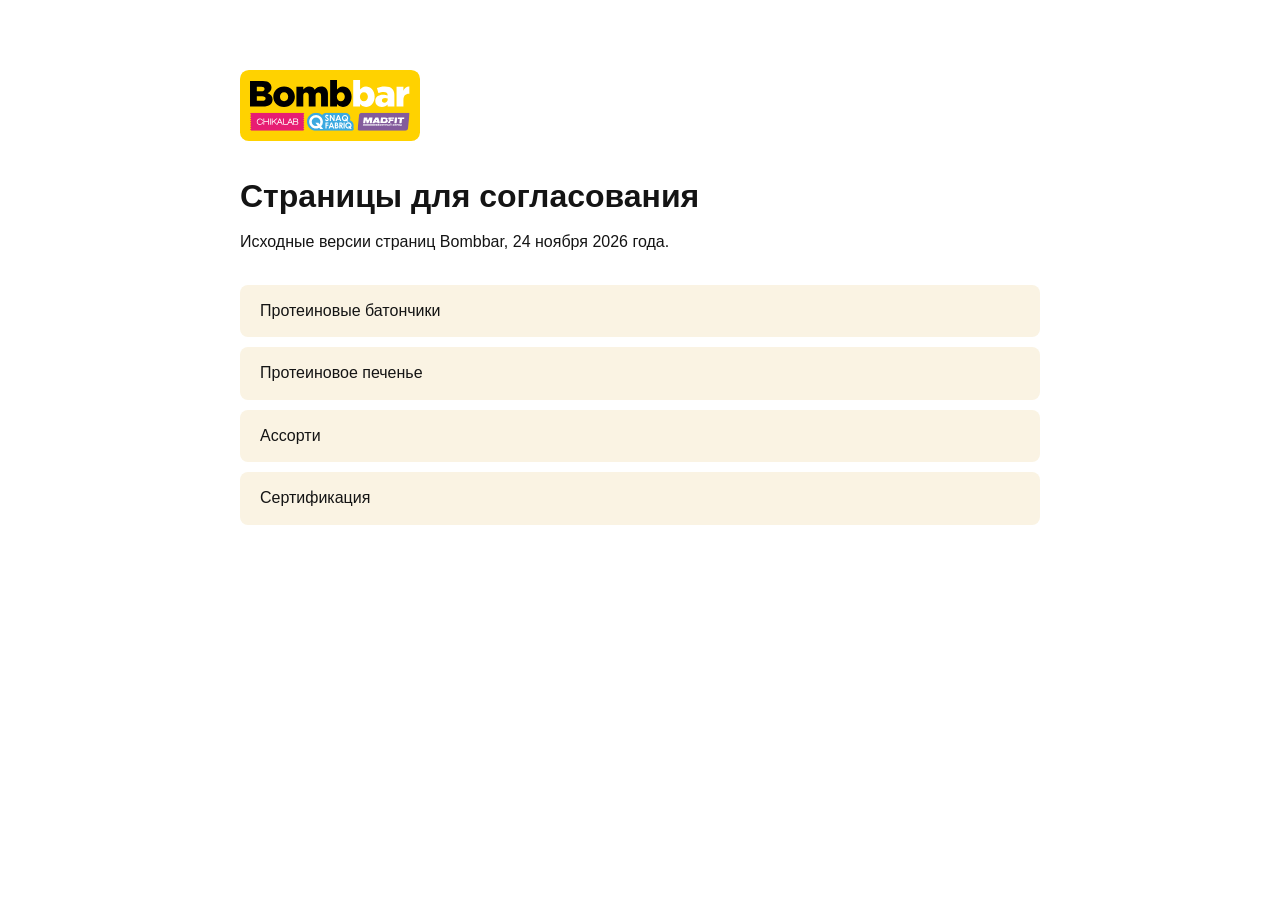
==== docs/index.html @ 9ca86658 "Add four editable Bombbar preview pages" ====
<!doctype html>
<html lang="ru"><head><meta charset="utf-8"><meta name="viewport" content="width=device-width, initial-scale=1">
<meta name="robots" content="noindex, nofollow, noimageindex"><meta name="referrer" content="no-referrer">
<meta http-equiv="Content-Security-Policy" content="default-src 'self'; img-src 'self' https://www.cpanel.bombbar.ru https://cpanel.bombbar.ru https://www.bombbar.ru data:; style-src 'self' 'unsafe-inline'; script-src 'self'; connect-src 'none'; form-action 'none'; object-src 'none'; base-uri 'none'">
<title>Bombbar — стенд для согласования</title><link rel="stylesheet" href="assets/preview.css"><script src="assets/preview.js" defer></script></head><body><main class="wrap index"><img src="assets/logo-desktop.svg" alt="Bombbar"><h1>Страницы для согласования</h1><p>Исходные версии страниц Bombbar, 24 ноября 2026 года.</p><ul><li><a href="./protein-bars/">Протеиновые батончики</a></li><li><a href="./protein-cookies/">Протеиновое печенье</a></li><li><a href="./assorti/">Ассорти</a></li><li><a href="./certification/">Сертификация</a></li></ul></main></body></html>
---- docs/assets/preview.css ----
:root {
  color: #141414;
  background: #fff;
  font: 16px/1.4 Arial, "Helvetica Neue", sans-serif;
  --yellow: #ffd200;
  --red: #ef1725;
  --muted: #767676;
  --beige: #faf3e3;
  --dark: #231f20;
}
* { box-sizing: border-box; }
body { margin: 0; }
a { color: inherit; text-decoration: none; }
a:hover { text-decoration: underline; }
button, select, input { font: inherit; }
button, summary, select { cursor: pointer; }
[hidden] { display: none !important; }
.wrap { width: min(1120px, calc(100% - 40px)); margin-inline: auto; }
.topbar { background: var(--dark); color: #cbbfa9; font-size: .75rem; }
.topnav { display: flex; gap: 32px; min-height: 31px; align-items: center; }
.account { margin-left: auto; }
.headband { background: var(--yellow); }
.header-inner { min-height: 104px; display: flex; align-items: center; gap: 16px; }
.brand { display: inline-flex; flex: 0 0 172px; margin-right: 6px; }
.brand img { display: block; width: 160px; max-width: 100%; }
.main-menu { position: relative; }
.main-menu summary { list-style: none; padding: 14px 21px; border-radius: 15px; background: var(--red); color: white; }
.main-menu summary::-webkit-details-marker { display: none; }
.main-menu nav { position: absolute; z-index: 3; background: white; box-shadow: 0 4px 20px #0002; border-radius: 12px; top: 100%; min-width: 225px; padding: .5rem; }
.main-menu nav a { display: block; padding: .45rem .65rem; }
.search { display: flex; align-items: center; gap: 8px; align-self: center; border-radius: 13px; padding: 0 12px; height: 49px; background: #fff; flex: 1; font-size: .9rem; }
.search span { font-size: 1.65rem; line-height: 1; }
.shop-links { width: min(34%, 375px); display: flex; justify-content: space-around; text-align: center; gap: 8px; font-size: .75rem; }
.shop-links strong { display: block; font-size: 1.4rem; line-height: 1.1; }
.hero { background: var(--beige); padding: 16px 0 21px; }
h1 { margin: 0 0 12px; font-size: clamp(1.65rem, 3.8vw, 2rem); line-height: 1.15; }
.intro { max-width: 660px; font-size: .88rem; line-height: 1.16; }
.intro p { margin: 0 0 9px; }
.explain { margin-top: 20px; font-size: .86rem; max-width: 660px; }
.explain summary { color: #92610a; list-style: none; }
.explain summary::after { content: " ⌄"; }
.explain[open] summary::after { content: " ⌃"; }
.compact { padding-block: 34px; }
.compact h1 { margin: 0; }
.breadcrumbs { padding: 26px 0 35px; color: var(--muted); font-size: .81rem; }
.catalog { display: grid; grid-template-columns: minmax(190px, 260px) minmax(0, 1fr); gap: 32px; padding: 7px 0 70px; }
.catalog-main { min-width: 0; }
.sidebar { min-width: 0; font-size: .84rem; }
.sidebar summary { overflow-wrap: anywhere; }
.category-nav > summary, .filters > summary { font-size: 1.1rem; font-weight: 700; }
.sidebar ul { padding-left: 1.1rem; margin: .6rem 0 1rem; list-style: none; }
.sidebar li { margin: .6rem 0; }
.sidebar label { display: block; margin: .43rem 0; }
.sidebar input[type=number] { width: 100%; max-width: 150px; }
.filters { margin-top: 1.2rem; }
.filters details { margin: .6rem 0; }
.filter-note { font-size: .78rem; color: var(--muted); }
.filter-note a { text-decoration: underline; }
.sort { display: flex; justify-content: end; margin: 0 0 26px; font-size: .82rem; }
.sort label { color: var(--muted); }
.sort select { max-width: 100%; background: #fff; border: 0; color: #222; padding: 2px 6px; }
.products { display: grid; gap: 26px 20px; grid-template-columns: repeat(3, minmax(0, 1fr)); }
.card { min-width: 0; }
.photo { position: relative; display: grid; place-items: center; width: 100%; aspect-ratio: 1; overflow: hidden; border: 1px solid #e8e8e8; border-radius: 20px; background: #fff; }
.photo img { display: block; width: 100%; height: 100%; object-fit: contain; }
.discount { background: var(--red); color: #fff; padding: .14rem .3rem; border-radius: 4px; position: absolute; top: .8rem; left: .8rem; }
.card-icons { position: absolute; right: .6rem; top: .45rem; color: #343434; text-align: center; font: bold 1.4rem/1.4 Arial, sans-serif; background: #ffffffe8; border-radius: 100px; padding-inline: .22rem; }
.card-info { padding: 14px 5px 0; }
.price { display: flex; align-items: center; gap: 5px; flex-wrap: wrap; }
.price strong { white-space: nowrap; font-size: 1.18rem; }
.price s { color: #858585; font-size: .78rem; }
.price span { margin-left: auto; color: #4a2d09; background: #faedce; font-size: .68rem; padding: 5px; border-radius: 5px; }
.amount, .product-format, .stats { color: var(--muted); }
.amount { margin: 4px 0 13px; font-size: .88rem; }
.product-format { min-height: 2em; margin: 0 0 4px; font-size: .93rem; line-height: 1.14; }
.product-name { display: block; font-size: 1.34rem; font-weight: 750; line-height: 1.16; overflow-wrap: anywhere; }
.stats { min-height: 15px; margin-top: 8px; font-size: .75rem; }
.purchase, .pagination button, .reset { border: 1px solid #e6d9bb; background: #fff3d4; color: #322008; border-radius: 8px; padding: 8px 12px; }
.purchase { display: inline-block; margin-top: 13px; }
.pagination { display: flex; justify-content: center; align-items: center; flex-wrap: wrap; gap: .55rem; margin-top: 40px; }
.pagenav { display: flex; flex-wrap: wrap; gap: .3rem; }
.pagenav button[aria-current=page] { background: var(--yellow); }
.cert-hero { padding: 0; }
.cert-hero .wrap { display: flex; align-items: center; min-height: 244px; }
.cert-hero h1 { font-size: clamp(1.8rem, 5vw, 2.5rem); margin: 0; }
.cert-background { background: #f8f8f8; }
.cert-top { display: grid; grid-template-columns: minmax(225px, 370px) minmax(0, 1fr); gap: 45px; padding-bottom: 26px; }
.cert-top ul, .cert-docs ul { margin: 0; padding: 0; list-style: none; }
.cert-top .info-delivery__links-container { align-self: start; border-radius: 9px; box-shadow: 0 2px 10px #0001; }
.cert-top .info-delivery__links-container a { display: block; padding: 14px 26px; }
.cert-top .info-delivery__links-container a[href*="certification"] { font-weight: 700; }
.cert-top .questions__link-list li { display: flex; align-items: center; gap: 24px; min-height: 55px; margin-bottom: 24px; font-weight: 700; }
.cert-top .questions__link-list li:last-child { margin-bottom: 0; }
.cert-top img { width: 45px; height: 45px; object-fit: contain; }
.cert-top svg { max-width: 1rem; max-height: 1rem; }
.cert-docs { padding: 65px 0 150px min(37%, 415px); }
.cert-docs h2 { font-size: 1.1rem; }
.cert-docs ul { max-width: 550px; }
.cert-docs li { margin: 1.1rem 0; padding-left: 1.2rem; position: relative; }
.cert-docs li::before { content: ""; background: #fbb536; height: .55rem; width: .55rem; border-radius: 50%; position: absolute; left: 0; top: .45rem; }
.cert-docs a { font-weight: 700; border-bottom: 1px solid #e1b45c; }
.footer { background: var(--dark); color: #dbd3c7; padding: 50px 0 70px; font-size: .84rem; overflow-wrap: anywhere; }
.footer-grid { display: grid; grid-template-columns: 2fr 1.18fr 1fr .75fr; gap: 31px; }
.footer strong { font-size: 1.25rem; color: #ffb638; }
.footer address { margin: 33px 0; font-style: normal; color: #bfb4a6; }
.footer small { display: block; margin-top: 37px; }
.footer .subscribe { padding: 12px; border-radius: 7px; background: #ffb638; color: #1a1510; display: inline-block; margin-top: 16px; }
.footer-group { margin: 0 0 20px; }
.footer-group summary { font-size: .95rem; color: #f8f0e2; }
.footer-group ul { list-style: none; padding: 0; margin: .7rem 0 1rem; }
.footer-group li { margin-bottom: .57rem; }
.index { max-width: 800px; padding: 70px 0; }
.index img { width: 180px; background: var(--yellow); padding: 10px; border-radius: .55rem; }
.index h1 { margin-top: 30px; }
.index ul { list-style: none; margin: 2rem 0 0; padding: 0; display: grid; gap: 10px; }
.index li a { display: block; background: var(--beige); border-radius: 8px; padding: 15px 20px; }
@media (max-width: 945px) {
  .topnav { gap: 12px; flex-wrap: wrap; }
  .catalog { grid-template-columns: minmax(155px, 200px) minmax(0, 1fr); gap: 18px; }
  .brand { margin-right: 0; flex-basis: 130px; }
  .products { gap: 24px 12px; }
  .cert-top { grid-template-columns: minmax(150px, 32%) minmax(0, 1fr); gap: 25px; }
  .cert-docs { padding-left: 33%; }
}
@media (max-width: 690px) {
  .wrap { width: calc(100% - 24px); }
  .topnav { min-height: 24px; justify-content: space-between; }
  .topnav a:nth-of-type(n+2):not(.account) { display: none; }
  .account { margin-left: 0; }
  .header-inner { min-height: 0; display: grid; grid-template-columns: auto minmax(0, 1fr); gap: 8px 10px; padding: 8px 0; }
  .brand { grid-area: 1 / 1; display: block; }
  .brand img { width: clamp(80px, 28vw, 115px); }
  .main-menu { grid-area: 2 / 1; }
  .main-menu summary { padding: 8px 12px; border-radius: 8px; font-size: .82rem; }
  .search { grid-area: 2 / 2; height: 36px; border-radius: 8px; }
  .shop-links { grid-area: 1 / 2; justify-self: end; width: min(100%, 220px); font-size: .60rem; }
  .shop-links strong { font-size: 1rem; }
  .hero { padding: 15px 0; }
  .breadcrumbs { padding: 15px 0 19px; line-height: 1.45; }
  .catalog { display: block; padding-bottom: 35px; }
  .sidebar { margin: 0 0 18px; }
  .category-nav > summary, .filters > summary { font-size: .94rem; }
  .filters { margin-top: 8px; }
  .sort { justify-content: start; margin-bottom: 12px; }
  .products { grid-template-columns: repeat(2, minmax(0, 1fr)); gap: 18px 9px; }
  .photo { border-radius: 12px; }
  .photo .discount { top: .3rem; left: .3rem; font-size: .73rem; }
  .card-icons { right: .25rem; top: .25rem; font-size: .96rem; }
  .card-info { padding: 7px 1px 0; }
  .price strong { font-size: .97rem; }
  .price span { display: none; }
  .amount, .product-format { font-size: .74rem; margin-bottom: 6px; }
  .product-name { font-size: 1rem; }
  .stats { font-size: .66rem; }
  .purchase { font-size: .76rem; margin-top: 6px; padding: 5px 7px; }
  .cert-hero .wrap { min-height: 115px; }
  .cert-top { display: block; }
  .cert-top .info-delivery__links-container { margin-bottom: 20px; }
  .cert-top .info-delivery__links-container a { padding: 8px 11px; }
  .cert-top .questions__link-list li { min-height: 42px; margin-bottom: 13px; gap: 11px; font-size: .88rem; }
  .cert-top img { width: 32px; height: 32px; }
  .cert-docs { padding: 18px 0 55px; }
  .footer { padding: 22px 0 35px; }
  .footer-grid { display: block; }
  .footer-grid > div { margin-bottom: 13px; }
  .footer-group { margin: 0 0 10px; }
  .footer small { margin: 13px 0 20px; }
}
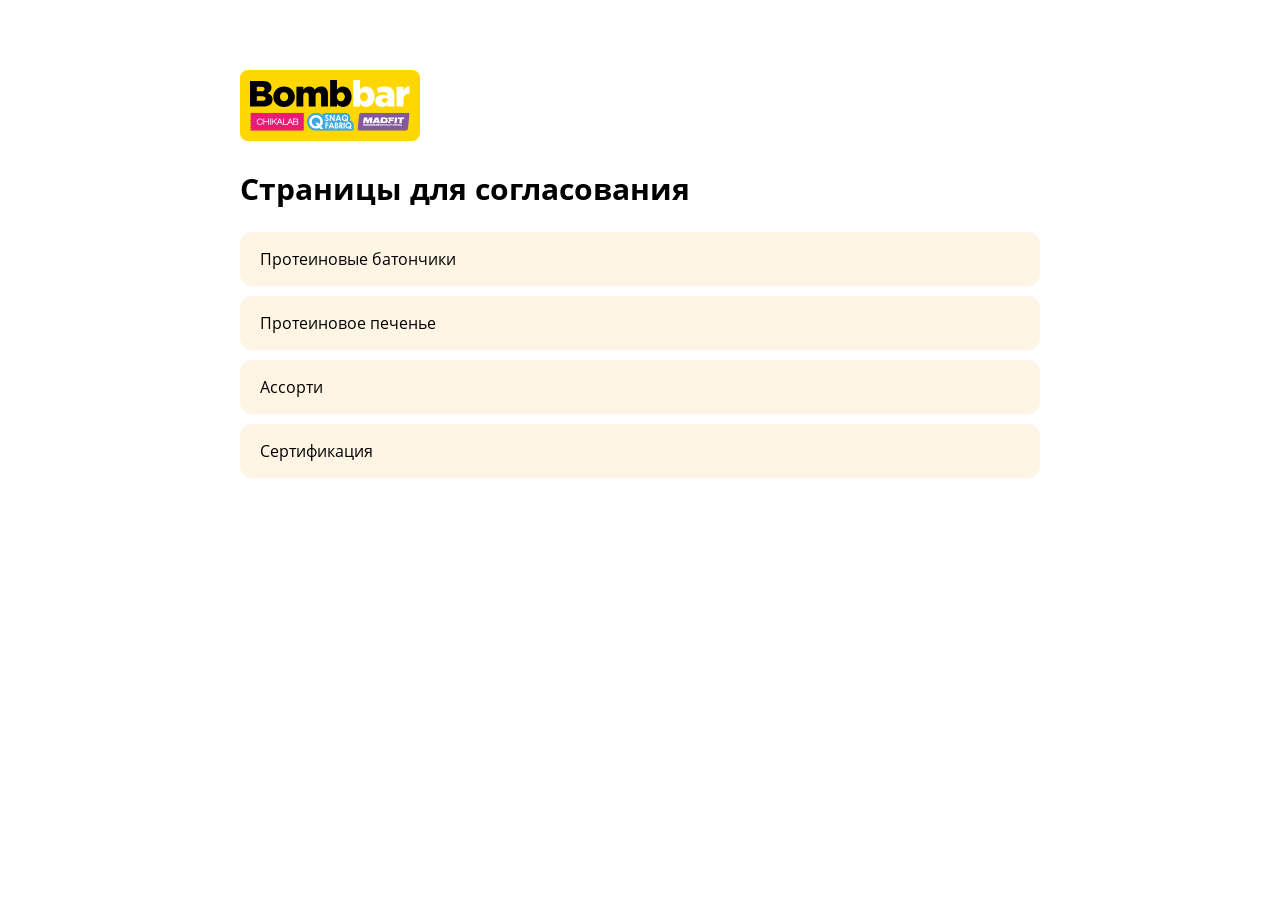
==== commit b90fe509: "Align Bombbar preview styles and preserve catalog and register behavior" ====
--- a/docs/index.html
+++ b/docs/index.html
@@ -2,4 +2,4 @@
 <html lang="ru"><head><meta charset="utf-8"><meta name="viewport" content="width=device-width, initial-scale=1">
 <meta name="robots" content="noindex, nofollow, noimageindex"><meta name="referrer" content="no-referrer">
 <meta http-equiv="Content-Security-Policy" content="default-src 'self'; img-src 'self' https://www.cpanel.bombbar.ru https://cpanel.bombbar.ru https://www.bombbar.ru data:; style-src 'self' 'unsafe-inline'; script-src 'self'; connect-src 'none'; form-action 'none'; object-src 'none'; base-uri 'none'">
-<title>Bombbar — стенд для согласования</title><link rel="stylesheet" href="assets/preview.css"><script src="assets/preview.js" defer></script></head><body><main class="wrap index"><img src="assets/logo-desktop.svg" alt="Bombbar"><h1>Страницы для согласования</h1><p>Исходные версии страниц Bombbar, 24 ноября 2026 года.</p><ul><li><a href="./protein-bars/">Протеиновые батончики</a></li><li><a href="./protein-cookies/">Протеиновое печенье</a></li><li><a href="./assorti/">Ассорти</a></li><li><a href="./certification/">Сертификация</a></li></ul></main></body></html>+<title>Bombbar — стенд для согласования</title><link rel="stylesheet" href="assets/preview.css"><script src="assets/preview.js" defer></script></head><body><main class="wrap index"><img src="assets/logo-desktop.svg" alt="Bombbar"><h1>Страницы для согласования</h1><ul><li><a href="./protein-bars/">Протеиновые батончики</a></li><li><a href="./protein-cookies/">Протеиновое печенье</a></li><li><a href="./assorti/">Ассорти</a></li><li><a href="./certification/">Сертификация</a></li></ul></main></body></html>
--- a/docs/assets/preview.css
+++ b/docs/assets/preview.css
@@ -1,168 +1,294 @@
+@font-face {
+  font-family: "Open Sans";
+  src: url("fonts/OpenSans-Regular.woff") format("woff");
+  font-style: normal;
+  font-weight: 400;
+  font-display: swap;
+}
+@font-face {
+  font-family: "Open Sans";
+  src: url("fonts/OpenSans-SemiBold.woff") format("woff");
+  font-style: normal;
+  font-weight: 600;
+  font-display: swap;
+}
+@font-face {
+  font-family: "Open Sans";
+  src: url("fonts/OpenSans-Bold.woff") format("woff");
+  font-style: normal;
+  font-weight: 700;
+  font-display: swap;
+}
+@font-face {
+  font-family: "Open Sans";
+  src: url("fonts/OpenSans-ExtraBold.woff") format("woff");
+  font-style: normal;
+  font-weight: 800;
+  font-display: swap;
+}
 :root {
-  color: #141414;
+  color: #000;
   background: #fff;
-  font: 16px/1.4 Arial, "Helvetica Neue", sans-serif;
-  --yellow: #ffd200;
-  --red: #ef1725;
+  font: 16px/1.5 "Open Sans", sans-serif;
+  --container: 100%;
+  --yellow: #fed700;
+  --red: #ec1c24;
   --muted: #767676;
-  --beige: #faf3e3;
+  --beige: #fff5e5;
   --dark: #231f20;
-}
-* { box-sizing: border-box; }
+  --accent: #ffb632;
+  --topbar-text: #b1a48b;
+}
+*, *::before, *::after { box-sizing: border-box; }
 body { margin: 0; }
 a { color: inherit; text-decoration: none; }
 a:hover { text-decoration: underline; }
 button, select, input { font: inherit; }
 button, summary, select { cursor: pointer; }
+:focus-visible { outline: 2px solid #765400; outline-offset: 3px; }
+.topbar :focus-visible, .footer :focus-visible { outline-color: var(--accent); }
 [hidden] { display: none !important; }
-.wrap { width: min(1120px, calc(100% - 40px)); margin-inline: auto; }
-.topbar { background: var(--dark); color: #cbbfa9; font-size: .75rem; }
-.topnav { display: flex; gap: 32px; min-height: 31px; align-items: center; }
+.wrap { width: calc(min(100%, var(--container)) - 1.5rem); margin-inline: auto; }
+@media (min-width: 576px) { :root { --container: 540px; } }
+@media (min-width: 768px) { :root { --container: 720px; } }
+@media (min-width: 992px) { :root { --container: 960px; } }
+@media (min-width: 1200px) { :root { --container: 1140px; } }
+@media (min-width: 1400px) { :root { --container: 1320px; } }
+@media (min-width: 1025px) {
+  :root { font-size: clamp(11px, calc(11px + (100vw - 1025px) / 179), 16px); }
+}
+
+.site-header { position: relative; z-index: 3; }
+.topbar { background: var(--dark); color: var(--topbar-text); }
+.topnav { display: flex; align-items: center; gap: clamp(14px, 2.85vw, 40px); min-height: 2.431rem; font-size: .9rem; }
+.topnav a:hover, .topnav summary:hover { color: var(--accent); }
+.locale, .account { display: inline-flex; align-items: center; gap: .55rem; white-space: nowrap; }
 .account { margin-left: auto; }
+.account img { filter: invert(71%) sepia(14%) saturate(450%) hue-rotate(2deg) brightness(94%) contrast(89%); }
+.city::before { content: ""; display: inline-block; width: .75rem; height: .75rem; margin-right: .4rem; border: 3px solid currentColor; border-radius: 50% 50% 50% 0; transform: rotate(-45deg); }
+.info-menu, .main-menu { position: relative; }
+.info-menu summary, .main-menu summary { list-style: none; }
+.info-menu summary::-webkit-details-marker, .main-menu summary::-webkit-details-marker { display: none; }
+.info-menu summary::after { content: ""; display: inline-block; width: .45rem; height: .45rem; margin: 0 0 .2rem .55rem; border: solid currentColor; border-width: 0 1.5px 1.5px 0; transform: rotate(45deg); }
+.info-menu nav, .main-menu nav {
+  position: absolute;
+  z-index: 4;
+  top: calc(100% + .35rem);
+  min-width: max(215px, 100%);
+  max-width: calc(100vw - 24px);
+  max-height: min(65vh, 500px);
+  overflow: auto;
+  background: #fff;
+  border-radius: 12px;
+  box-shadow: 0 4px 20px #0002;
+  padding: .5rem;
+  color: #000;
+  text-align: left;
+}
+.info-menu nav a, .main-menu nav a { display: block; padding: .55rem .7rem; }
+.info-menu nav a:hover, .main-menu nav a:hover { background: var(--beige); color: #000; }
 .headband { background: var(--yellow); }
-.header-inner { min-height: 104px; display: flex; align-items: center; gap: 16px; }
-.brand { display: inline-flex; flex: 0 0 172px; margin-right: 6px; }
-.brand img { display: block; width: 160px; max-width: 100%; }
-.main-menu { position: relative; }
-.main-menu summary { list-style: none; padding: 14px 21px; border-radius: 15px; background: var(--red); color: white; }
-.main-menu summary::-webkit-details-marker { display: none; }
-.main-menu nav { position: absolute; z-index: 3; background: white; box-shadow: 0 4px 20px #0002; border-radius: 12px; top: 100%; min-width: 225px; padding: .5rem; }
-.main-menu nav a { display: block; padding: .45rem .65rem; }
-.search { display: flex; align-items: center; gap: 8px; align-self: center; border-radius: 13px; padding: 0 12px; height: 49px; background: #fff; flex: 1; font-size: .9rem; }
-.search span { font-size: 1.65rem; line-height: 1; }
-.shop-links { width: min(34%, 375px); display: flex; justify-content: space-around; text-align: center; gap: 8px; font-size: .75rem; }
-.shop-links strong { display: block; font-size: 1.4rem; line-height: 1.1; }
-.hero { background: var(--beige); padding: 16px 0 21px; }
-h1 { margin: 0 0 12px; font-size: clamp(1.65rem, 3.8vw, 2rem); line-height: 1.15; }
-.intro { max-width: 660px; font-size: .88rem; line-height: 1.16; }
-.intro p { margin: 0 0 9px; }
-.explain { margin-top: 20px; font-size: .86rem; max-width: 660px; }
-.explain summary { color: #92610a; list-style: none; }
-.explain summary::after { content: " ⌄"; }
-.explain[open] summary::after { content: " ⌃"; }
-.compact { padding-block: 34px; }
-.compact h1 { margin: 0; }
-.breadcrumbs { padding: 26px 0 35px; color: var(--muted); font-size: .81rem; }
-.catalog { display: grid; grid-template-columns: minmax(190px, 260px) minmax(0, 1fr); gap: 32px; padding: 7px 0 70px; }
-.catalog-main { min-width: 0; }
-.sidebar { min-width: 0; font-size: .84rem; }
+.header-inner {
+  --control-h: max(49px, 3.3rem);
+  display: grid;
+  grid-template-columns: calc((100% + 1.5rem) / 6 - .5rem) 101px minmax(0, 1fr) calc((100% + 1.5rem) * .30 + 2.5rem);
+  align-items: center;
+  column-gap: .5rem;
+  min-height: 8rem;
+}
+.brand { display: block; }
+.brand img { display: block; width: min(160px, 100%); height: auto; }
+.main-menu summary {
+  display: grid;
+  place-items: center;
+  white-space: nowrap;
+  min-height: var(--control-h);
+  background: var(--red);
+  color: #fff;
+  border-radius: 12px;
+  font-size: 1.2rem;
+}
+.main-menu summary:hover, .main-menu[open] summary { background: #cf1820; }
+.search {
+  min-height: var(--control-h);
+  margin-left: .75rem;
+  display: flex;
+  align-items: center;
+  padding: 0 12px 0 34px;
+  color: #111;
+  background: #fff url("icon-search.svg") no-repeat 10px center;
+  border-radius: 12px;
+  font-size: 14px;
+}
+.search:hover { text-decoration: none; box-shadow: inset 0 0 0 1px #b1a48b; }
+.shop-links { display: grid; grid-template-columns: repeat(4, minmax(0, 1fr)); gap: .3rem; text-align: center; font-size: .9rem; padding-left: 2.25rem; }
+.shop-links a { display: grid; justify-items: center; align-content: center; gap: .18rem; white-space: nowrap; }
+.shop-links img { display: block; width: auto; max-width: 24px; height: clamp(13px, 1.3rem, 19px); }
+.shop-links .shop-account { display: none; }
+
+.hero { background: var(--beige); padding: 1.5rem 0 2.9rem; }
+h1 { margin: 0; font-size: 30px; line-height: 1.2; font-weight: 700; }
+.breadcrumbs { padding: 2rem 0 3rem; color: #8a8a8a; }
+.breadcrumbs a:hover { color: #000; }
+.catalog {
+  display: grid;
+  grid-template-columns: calc((100% + 1.5rem) / 4 - .75rem) minmax(0, 1fr);
+  gap: .75rem;
+  padding-bottom: 7rem;
+}
+.catalog-main, .sidebar, .card { min-width: 0; }
+.category-nav > summary, .filters > summary { font-size: 1.3rem; font-weight: 700; }
+.category-nav > summary { margin-bottom: 1.5rem; }
 .sidebar summary { overflow-wrap: anywhere; }
-.category-nav > summary, .filters > summary { font-size: 1.1rem; font-weight: 700; }
-.sidebar ul { padding-left: 1.1rem; margin: .6rem 0 1rem; list-style: none; }
-.sidebar li { margin: .6rem 0; }
-.sidebar label { display: block; margin: .43rem 0; }
-.sidebar input[type=number] { width: 100%; max-width: 150px; }
+.sidebar ul { padding-left: 1.3rem; margin: .6rem 0 1rem; list-style: none; }
+.sidebar li { margin: .85rem 0; }
+.category-nav ul:first-of-type { padding-left: 0; }
+.category-nav > ul > li { position: relative; padding-left: 28px; }
+.category-nav summary { list-style: none; }
+.category-nav summary::-webkit-details-marker { display: none; }
+.category-nav li details > summary::after {
+  content: "";
+  display: inline-block;
+  width: 6px;
+  height: 6px;
+  margin-left: .5em;
+  vertical-align: .2em;
+  border: solid currentColor;
+  border-width: 0 1.5px 1.5px 0;
+  transform: rotate(45deg);
+}
+.category-nav li details[open] > summary::after { transform: rotate(225deg); vertical-align: -.1em; }
+.category-nav li ul:first-of-type { padding-left: .85rem; }
+.category-icon { width: 16px; height: 16px; position: absolute; top: .18rem; left: 0; object-fit: contain; }
+.category-nav li li { color: #646464; }
+.category-nav li li a[aria-current=page] { color: #000; font-weight: 700; }
+.sidebar details details > summary { font-size: 1.1rem; }
+.sidebar label { display: block; margin: .55rem 0; }
+.sidebar input[type=checkbox] { accent-color: #9b6700; }
+.sidebar input[type=number] { width: 100%; max-width: 150px; border: 1px solid #c7c6c6; border-radius: 8px; padding: .45rem .7rem; }
 .filters { margin-top: 1.2rem; }
-.filters details { margin: .6rem 0; }
-.filter-note { font-size: .78rem; color: var(--muted); }
+.filters details { margin: .65rem 0; }
+.filter-note { font-size: .9rem; color: var(--muted); }
 .filter-note a { text-decoration: underline; }
-.sort { display: flex; justify-content: end; margin: 0 0 26px; font-size: .82rem; }
-.sort label { color: var(--muted); }
-.sort select { max-width: 100%; background: #fff; border: 0; color: #222; padding: 2px 6px; }
-.products { display: grid; gap: 26px 20px; grid-template-columns: repeat(3, minmax(0, 1fr)); }
-.card { min-width: 0; }
+.sort { display: flex; justify-content: end; align-items: start; min-height: 4rem; }
+.sort label { display: flex; align-items: center; gap: .55rem; width: min(100%, max(298px, 19.94rem)); color: var(--muted); }
+.sort select { flex: 1; min-width: 0; max-width: 100%; background: #fff; border: 0; color: #222; padding: 1px 5px; }
+.products { display: grid; row-gap: 3rem; grid-template-columns: repeat(3, minmax(0, 1fr)); }
+.card { padding-inline: 10px; }
 .photo { position: relative; display: grid; place-items: center; width: 100%; aspect-ratio: 1; overflow: hidden; border: 1px solid #e8e8e8; border-radius: 20px; background: #fff; }
 .photo img { display: block; width: 100%; height: 100%; object-fit: contain; }
-.discount { background: var(--red); color: #fff; padding: .14rem .3rem; border-radius: 4px; position: absolute; top: .8rem; left: .8rem; }
-.card-icons { position: absolute; right: .6rem; top: .45rem; color: #343434; text-align: center; font: bold 1.4rem/1.4 Arial, sans-serif; background: #ffffffe8; border-radius: 100px; padding-inline: .22rem; }
-.card-info { padding: 14px 5px 0; }
-.price { display: flex; align-items: center; gap: 5px; flex-wrap: wrap; }
-.price strong { white-space: nowrap; font-size: 1.18rem; }
-.price s { color: #858585; font-size: .78rem; }
-.price span { margin-left: auto; color: #4a2d09; background: #faedce; font-size: .68rem; padding: 5px; border-radius: 5px; }
+.photo:focus-visible { outline-offset: 2px; }
+.discount { background: var(--red); color: #fff; padding: 4px 5px; border-radius: 5px; position: absolute; top: 13px; left: 13px; font-size: 14px; line-height: 19px; }
+.card-icons { position: absolute; right: 10px; top: 12px; display: grid; gap: 7px; font-size: 0; }
+.card-icons::before, .card-icons::after { content: ""; width: 32px; height: 32px; background: no-repeat center / contain; }
+.card-icons::before { background-image: url("icon-product-heart.svg"); }
+.card-icons::after { background-image: url("icon-product-compare.svg"); }
+.card-info { padding-top: 16px; }
+.price { display: flex; align-items: center; gap: 4px; flex-wrap: wrap; min-height: 34px; }
+.price strong { white-space: nowrap; font-size: 20px; line-height: 20px; font-weight: 700; }
+.price s { color: #8a8a8a; font-size: 13px; }
+.price span { margin-left: auto; color: #000; background: #ffecca; font-size: 12px; line-height: 17px; padding: 5px; border-radius: 5px; }
 .amount, .product-format, .stats { color: var(--muted); }
-.amount { margin: 4px 0 13px; font-size: .88rem; }
-.product-format { min-height: 2em; margin: 0 0 4px; font-size: .93rem; line-height: 1.14; }
-.product-name { display: block; font-size: 1.34rem; font-weight: 750; line-height: 1.16; overflow-wrap: anywhere; }
-.stats { min-height: 15px; margin-top: 8px; font-size: .75rem; }
-.purchase, .pagination button, .reset { border: 1px solid #e6d9bb; background: #fff3d4; color: #322008; border-radius: 8px; padding: 8px 12px; }
-.purchase { display: inline-block; margin-top: 13px; }
-.pagination { display: flex; justify-content: center; align-items: center; flex-wrap: wrap; gap: .55rem; margin-top: 40px; }
+.amount { margin: 5px 0 12px; font-size: 15px; }
+.product-format { min-height: 36px; margin: 0 0 5px; font-size: 16px; line-height: 18px; }
+.product-name { display: block; font-size: 22px; font-weight: 600; line-height: 24px; min-height: 48px; overflow-wrap: anywhere; }
+.stats { min-height: 15px; margin-top: 8px; font-size: 12px; }
+.purchase, .pagination button, .reset { border: 1px solid #e6e6e6; background: #f2f2f2; color: #000; border-radius: 8px; padding: 8px 12px; }
+.purchase { display: grid; place-items: center; min-height: 44px; margin-top: 13px; }
+.purchase:hover, .pagination button:hover, .reset:hover { background: var(--beige); }
+.pagination { display: flex; justify-content: center; align-items: center; flex-wrap: wrap; gap: .55rem; margin-top: 3rem; }
 .pagenav { display: flex; flex-wrap: wrap; gap: .3rem; }
 .pagenav button[aria-current=page] { background: var(--yellow); }
-.cert-hero { padding: 0; }
-.cert-hero .wrap { display: flex; align-items: center; min-height: 244px; }
-.cert-hero h1 { font-size: clamp(1.8rem, 5vw, 2.5rem); margin: 0; }
-.cert-background { background: #f8f8f8; }
-.cert-top { display: grid; grid-template-columns: minmax(225px, 370px) minmax(0, 1fr); gap: 45px; padding-bottom: 26px; }
-.cert-top ul, .cert-docs ul { margin: 0; padding: 0; list-style: none; }
-.cert-top .info-delivery__links-container { align-self: start; border-radius: 9px; box-shadow: 0 2px 10px #0001; }
-.cert-top .info-delivery__links-container a { display: block; padding: 14px 26px; }
-.cert-top .info-delivery__links-container a[href*="certification"] { font-weight: 700; }
-.cert-top .questions__link-list li { display: flex; align-items: center; gap: 24px; min-height: 55px; margin-bottom: 24px; font-weight: 700; }
-.cert-top .questions__link-list li:last-child { margin-bottom: 0; }
-.cert-top img { width: 45px; height: 45px; object-fit: contain; }
-.cert-top svg { max-width: 1rem; max-height: 1rem; }
-.cert-docs { padding: 65px 0 150px min(37%, 415px); }
-.cert-docs h2 { font-size: 1.1rem; }
-.cert-docs ul { max-width: 550px; }
-.cert-docs li { margin: 1.1rem 0; padding-left: 1.2rem; position: relative; }
-.cert-docs li::before { content: ""; background: #fbb536; height: .55rem; width: .55rem; border-radius: 50%; position: absolute; left: 0; top: .45rem; }
-.cert-docs a { font-weight: 700; border-bottom: 1px solid #e1b45c; }
-.footer { background: var(--dark); color: #dbd3c7; padding: 50px 0 70px; font-size: .84rem; overflow-wrap: anywhere; }
-.footer-grid { display: grid; grid-template-columns: 2fr 1.18fr 1fr .75fr; gap: 31px; }
-.footer strong { font-size: 1.25rem; color: #ffb638; }
-.footer address { margin: 33px 0; font-style: normal; color: #bfb4a6; }
-.footer small { display: block; margin-top: 37px; }
-.footer .subscribe { padding: 12px; border-radius: 7px; background: #ffb638; color: #1a1510; display: inline-block; margin-top: 16px; }
-.footer-group { margin: 0 0 20px; }
-.footer-group summary { font-size: .95rem; color: #f8f0e2; }
+.faq-item {
+  margin-block: .65rem;
+  padding: .65rem 1rem;
+  border: 1px solid #e8dfcc;
+  border-radius: 12px;
+}
+.faq-item summary { display: flex; align-items: baseline; gap: .65rem; }
+.faq-item summary::-webkit-details-marker { display: none; }
+.faq-item summary::before { content: "+"; color: #765400; }
+.faq-item[open] summary::before { content: "−"; }
+.faq-item summary h3 { margin: 0; }
+.faq-item[open] > p { margin: .55rem 0 0; }
+.footer { background: var(--dark); color: var(--topbar-text); padding: 50px 0 90px; overflow-wrap: anywhere; }
+.footer-grid { display: grid; grid-template-columns: 2fr 1.18fr 1fr .75fr; gap: 2.4rem; }
+.footer strong { font-size: 1.45rem; color: var(--accent); line-height: 1.25; }
+.footer address { margin: 2.5rem 0 1.5rem; font-style: normal; line-height: 1.8; }
+.footer-logo { display: block; margin: 1.1rem 0; }
+.footer-logo img { display: block; max-width: 100%; }
+.footer small { display: block; margin-top: 2.7rem; }
+.footer a:hover { color: var(--accent); }
+.footer .subscribe { padding: 10px 24px; border-radius: 12px; background: var(--accent); color: #000; display: inline-block; margin-top: 1.2rem; }
+.footer-group { margin: 0 0 1.5rem; }
+.footer-group summary { font-size: 1.2rem; color: #f4f2e9; }
 .footer-group ul { list-style: none; padding: 0; margin: .7rem 0 1rem; }
 .footer-group li { margin-bottom: .57rem; }
-.index { max-width: 800px; padding: 70px 0; }
-.index img { width: 180px; background: var(--yellow); padding: 10px; border-radius: .55rem; }
-.index h1 { margin-top: 30px; }
+.index { max-width: 800px; padding: clamp(32px, 7vw, 70px) 0; font-size: 16px; }
+.index img { width: 180px; background: var(--yellow); padding: 10px; border-radius: 8px; }
+.index h1 { margin-top: 24px; }
 .index ul { list-style: none; margin: 2rem 0 0; padding: 0; display: grid; gap: 10px; }
-.index li a { display: block; background: var(--beige); border-radius: 8px; padding: 15px 20px; }
-@media (max-width: 945px) {
-  .topnav { gap: 12px; flex-wrap: wrap; }
-  .catalog { grid-template-columns: minmax(155px, 200px) minmax(0, 1fr); gap: 18px; }
-  .brand { margin-right: 0; flex-basis: 130px; }
-  .products { gap: 24px 12px; }
-  .cert-top { grid-template-columns: minmax(150px, 32%) minmax(0, 1fr); gap: 25px; }
-  .cert-docs { padding-left: 33%; }
-}
-@media (max-width: 690px) {
-  .wrap { width: calc(100% - 24px); }
-  .topnav { min-height: 24px; justify-content: space-between; }
-  .topnav a:nth-of-type(n+2):not(.account) { display: none; }
-  .account { margin-left: 0; }
-  .header-inner { min-height: 0; display: grid; grid-template-columns: auto minmax(0, 1fr); gap: 8px 10px; padding: 8px 0; }
-  .brand { grid-area: 1 / 1; display: block; }
-  .brand img { width: clamp(80px, 28vw, 115px); }
+.index li a { display: block; background: var(--beige); border-radius: 12px; padding: 15px 20px; }
+.index li a:hover { background: var(--yellow); }
+
+@media (max-width: 1024px) {
+  .site-header { background: #fff; }
+  .topbar { display: none; }
+  .headband { background: #fff; }
+  .header-inner {
+    --control-h: 39px;
+    position: relative;
+    min-height: 120px;
+    grid-template-columns: 94px minmax(0, 1fr);
+    grid-template-rows: 56px 39px 25px;
+    gap: 0 8px;
+  }
+  .brand { grid-area: 1 / 1 / 2 / -1; justify-self: center; width: min(calc(100% - 180px), 250px); }
+  .brand picture, .brand img { display: block; width: 100%; }
+  .brand img { aspect-ratio: 219 / 15; }
   .main-menu { grid-area: 2 / 1; }
-  .main-menu summary { padding: 8px 12px; border-radius: 8px; font-size: .82rem; }
-  .search { grid-area: 2 / 2; height: 36px; border-radius: 8px; }
-  .shop-links { grid-area: 1 / 2; justify-self: end; width: min(100%, 220px); font-size: .60rem; }
-  .shop-links strong { font-size: 1rem; }
-  .hero { padding: 15px 0; }
-  .breadcrumbs { padding: 15px 0 19px; line-height: 1.45; }
-  .catalog { display: block; padding-bottom: 35px; }
-  .sidebar { margin: 0 0 18px; }
-  .category-nav > summary, .filters > summary { font-size: .94rem; }
-  .filters { margin-top: 8px; }
-  .sort { justify-content: start; margin-bottom: 12px; }
-  .products { grid-template-columns: repeat(2, minmax(0, 1fr)); gap: 18px 9px; }
-  .photo { border-radius: 12px; }
-  .photo .discount { top: .3rem; left: .3rem; font-size: .73rem; }
-  .card-icons { right: .25rem; top: .25rem; font-size: .96rem; }
-  .card-info { padding: 7px 1px 0; }
-  .price strong { font-size: .97rem; }
-  .price span { display: none; }
-  .amount, .product-format { font-size: .74rem; margin-bottom: 6px; }
-  .product-name { font-size: 1rem; }
-  .stats { font-size: .66rem; }
-  .purchase { font-size: .76rem; margin-top: 6px; padding: 5px 7px; }
-  .cert-hero .wrap { min-height: 115px; }
-  .cert-top { display: block; }
-  .cert-top .info-delivery__links-container { margin-bottom: 20px; }
-  .cert-top .info-delivery__links-container a { padding: 8px 11px; }
-  .cert-top .questions__link-list li { min-height: 42px; margin-bottom: 13px; gap: 11px; font-size: .88rem; }
-  .cert-top img { width: 32px; height: 32px; }
-  .cert-docs { padding: 18px 0 55px; }
-  .footer { padding: 22px 0 35px; }
+  .main-menu summary { border-radius: 8px; font-size: 14px; }
+  .search { grid-area: 2 / 2; border: 1px solid #e0e0e0; min-height: 37px; border-radius: 8px; margin-left: 0; }
+  .shop-links { grid-area: 1 / 1 / 2 / -1; display: contents; }
+  .shop-links a { grid-area: 1 / 1; justify-self: start; position: relative; width: 23px; height: 32px; }
+  .shop-links img { height: 19px; }
+  .shop-links .shop-account { display: grid; }
+  .shop-links .shop-sales, .shop-links span { display: none; }
+  .shop-compare { margin-left: 28px; }
+  .shop-heart { margin-left: 56px; }
+  .shop-links .shop-basket { grid-area: 1 / 2; justify-self: end; }
+  .hero { padding: 14px 0 40px; }
+  .hero h1 { font-size: 28px; }
+  .breadcrumbs { padding: 12px 0; font-size: 13px; }
+  .catalog { display: block; padding-bottom: 40px; }
+  .sidebar { display: flex; justify-content: space-between; align-items: start; gap: min(12px, 3vw); margin-bottom: 12px; }
+  .category-nav > summary, .filters > summary { font-size: 1rem; margin: 0; }
+  .filters { margin: 0; }
+  .filters > summary { list-style: none; padding-left: 25px; background: url("icon-filter.svg") no-repeat left center / 20px; text-align: right; }
+  .filters > summary::-webkit-details-marker { display: none; }
+  .sidebar:has(details[open]) { flex-wrap: wrap; }
+  .sort { justify-content: end; min-height: 30px; margin-bottom: 4px; font-size: 13px; }
+  .sort label { width: auto; max-width: 100%; }
+  .products { grid-template-columns: repeat(2, minmax(0, 1fr)); gap: 15px 2%; }
+  .card { padding-inline: 0; }
+  .card-info { padding-top: 13px; }
+  .product-name { font-size: 18px; line-height: 22px; min-height: 44px; }
+  .product-format { font-size: 15px; line-height: 19px; }
+  .purchase { min-height: 38px; }
   .footer-grid { display: block; }
-  .footer-grid > div { margin-bottom: 13px; }
-  .footer-group { margin: 0 0 10px; }
-  .footer small { margin: 13px 0 20px; }
-}
+  .footer-grid > div { margin-bottom: 16px; }
+}
+@media (min-width: 992px) and (max-width: 1024px) {
+  .purchase { min-height: 44px; }
+}
+@media (max-width: 767px) {
+  .price s { font-size: 10px; margin-left: auto; }
+  .price span { font-size: 10px; }
+  .amount, .product-format { font-size: 12px; line-height: 15px; }
+  .product-format { min-height: 30px; }
+  .product-name { font-size: 15px; line-height: 17px; min-height: 34px; }
+  .card-icons { right: 5px; top: 5px; gap: 4px; }
+  .discount { top: 15px; left: 15px; font-size: 14px; line-height: 16px; padding: 3px 5px; }
+  .footer { padding: 40px 0 60px; }
+  .footer small { margin: 14px 0 20px; }
+}
